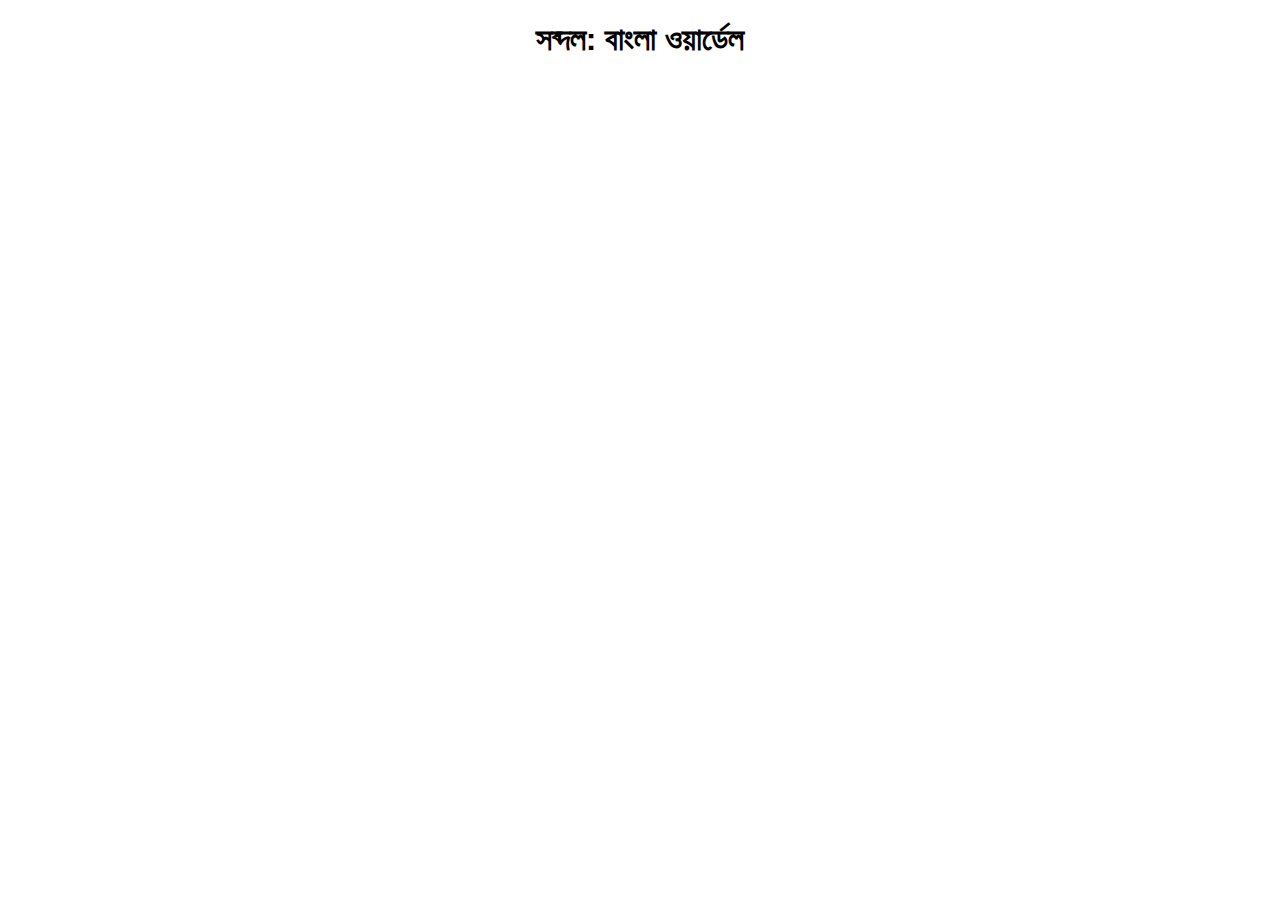
==== shobdol.html @ 5361dc87 "first commit" ====
<!DOCTYPE html>
<html>
  <head>
    <meta charset="UTF-8">
    <meta name="viewport" content="width=device-width, initial-scale=1.0">
    <title>সব্দল</title>
    <link href="/style.css" rel="stylesheet" type="text/css" media="all">
  </head>
  <body>
    <h1>সব্দল: বাংলা ওয়ার্ডেল</h1>
  </body>
</html>
---- style.css ----
body {
  background-color: white;
  font-family: Verdana, Geneva, Tahoma, sans-serif;
  margin: 0px;
  padding: 0px;
}

nav {
  position: fixed;
  left: 0;
  top: 0;
  margin: 0;
  padding: 0;
  width: 150px;
  background-color: #f1f1f1;
  height: 100%;
}


nav a.item {
    display: block;
    color: black;
    padding: 16px;
    text-decoration: none;
}

#image-cropping {
    width: 100px;
    height: 100px;
    position: relative;
    overflow: hidden;
    border-radius: 50%;
    
}

#myimg {
    display: inline;
    margin: 0 auto;
    height: 100%;
    width: auto;
}


/*nav ul {*/
/*  margin: 0px;*/
/*  padding: 0px;*/
/*}*/

/*.heading {*/
/*  float: left;*/
/*  list-style-type: none;*/
/*}*/

/*.navlink {*/
/*  display: inline-block;*/
/*  color: white;*/
/*  text-align: center;*/
/*  padding: 10px 15px;*/
/*  text-decoration: none;*/
/*}*/

.dropdown {
  display: inline-block;
}

.heading:hover, .heading:hover .navlink, .dropdown-content a:hover {
  background-color: lightcyan;
  color: black;
}



/*.dropdown {*/
/*  position: relative;*/
/*  display: inline-block;*/
/*}*/

.dropdown-content {
  display: none;
  position: absolute;
  background-color: #000000;
  min-width: 160px;
  box-shadow: 0px 8px 16px 0px rgba(0,0,0,0.2);
  z-index: 1;
}

.dropdown-content a {
  color: white;
  padding: 10px 15px;
  text-decoration: none;
  display: block;
  text-align: left;
}

.dropdown:hover .dropdown-content {display: block;}

h1, h2, h4, p {
  text-align: center;
}


.center {
  display: flex;
  justify-content: center;
}

#maintext {
  margin-left: 200px;
  padding: 1px 16px;
  height: 1000px;
}

#output-text {
  font-family: "Surma", "Noto Sans Syloti Nagri";
  font-size: large;
}

textarea {
  width: 50%;
  height: 100px;
}

#letters {
  border-spacing: 0px;
  border-collapse: collapse;
  text-align: center;
  margin-left: auto;
  margin-right: auto;
}

#uni {
  font-family: "Unifont Upper";
}

#noto {
  font-family: "Noto Sans Caucasian Albanian Regular"; 
}

#letters th, td {
  border: 1px solid black;
}
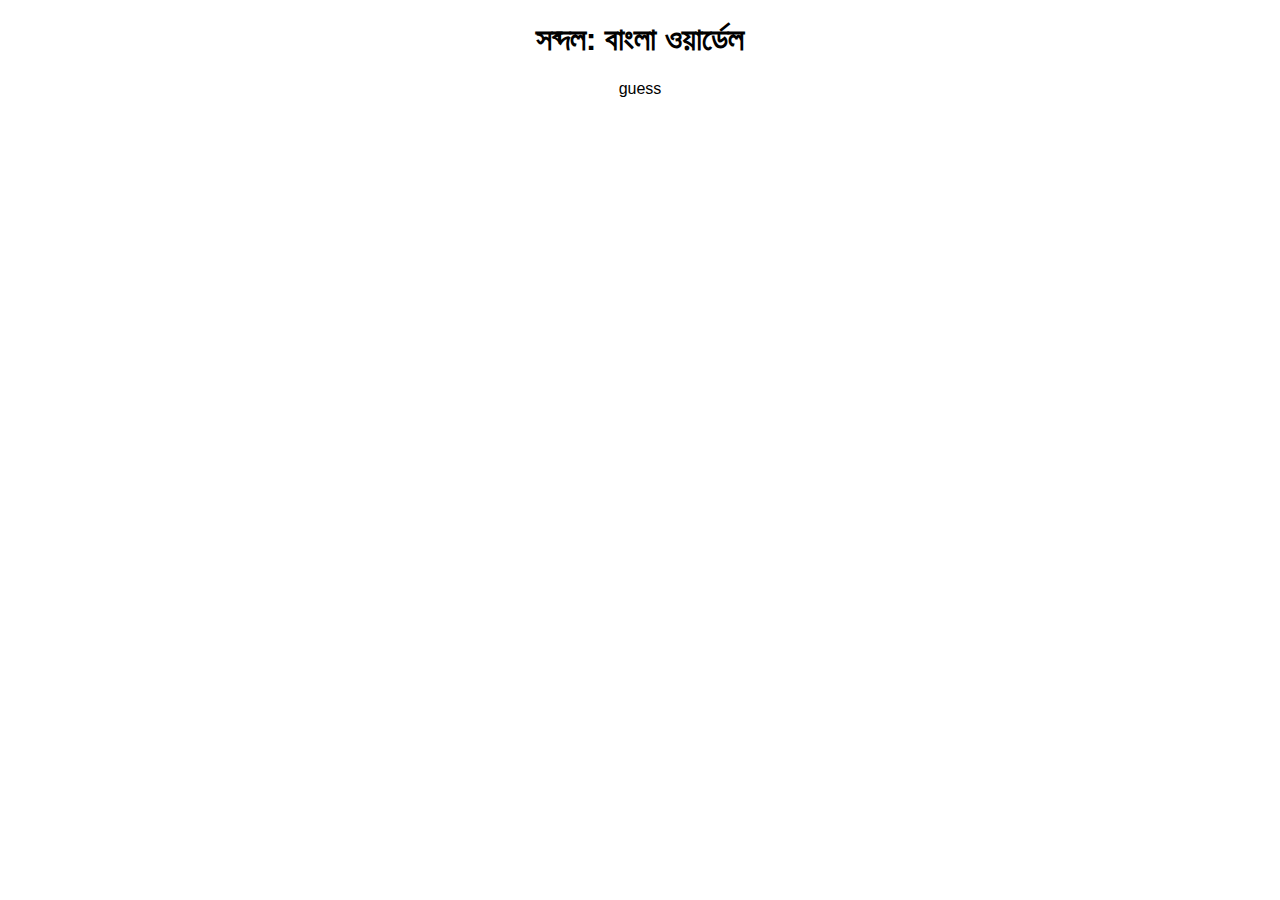
==== commit b75c222d: "test" ====
--- a/shobdol.html
+++ b/shobdol.html
@@ -8,5 +8,6 @@
   </head>
   <body>
     <h1>সব্দল: বাংলা ওয়ার্ডেল</h1>
+    <p>guess</p>
   </body>
 </html>
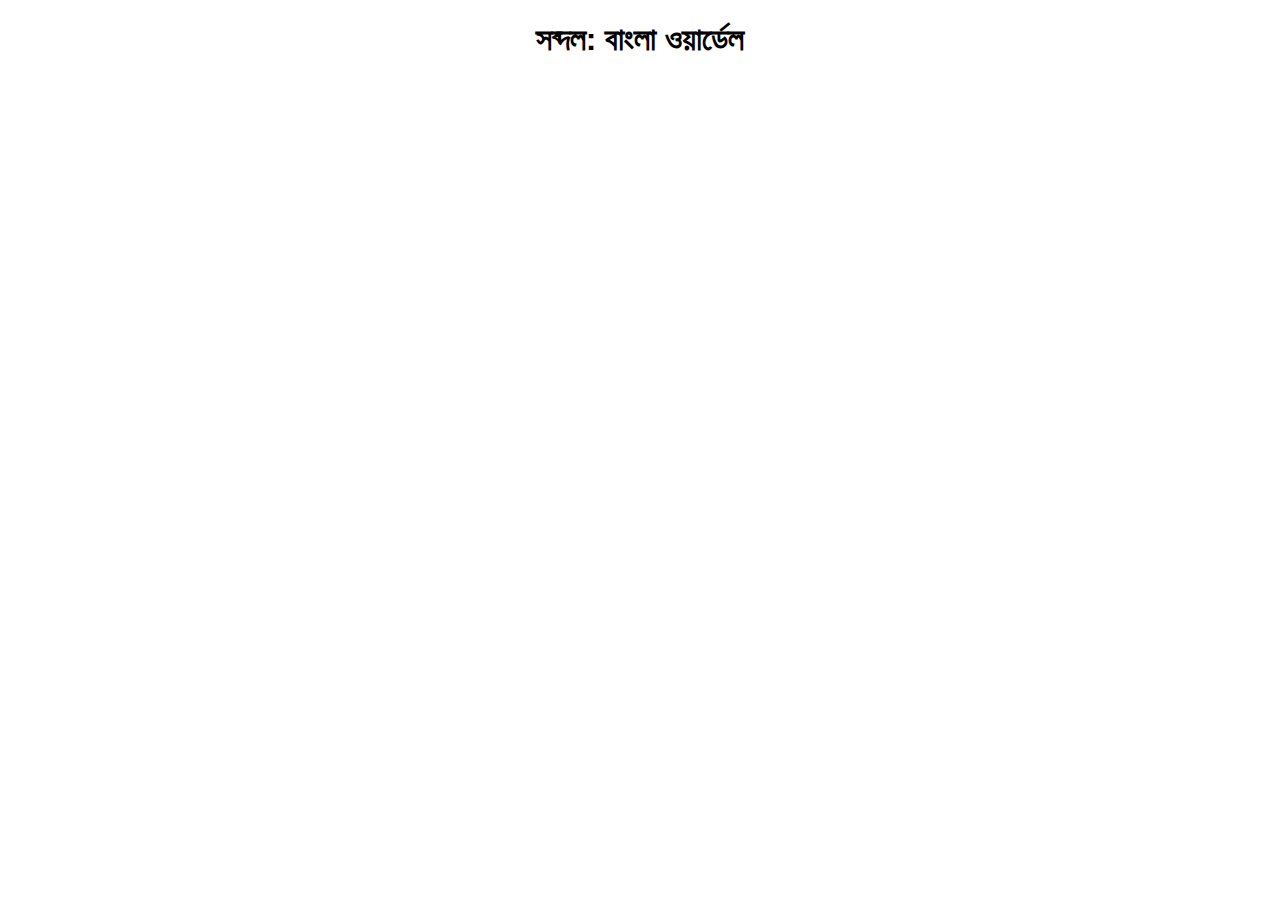
==== commit 3219e358: "filters wordlist" ====
--- a/shobdol.html
+++ b/shobdol.html
@@ -8,6 +8,7 @@
   </head>
   <body>
     <h1>সব্দল: বাংলা ওয়ার্ডেল</h1>
-    <p>guess</p>
+    <p="insertHere"></p>
+    <script type="application/javascript" src="shobdol.js"></script>
   </body>
 </html>
